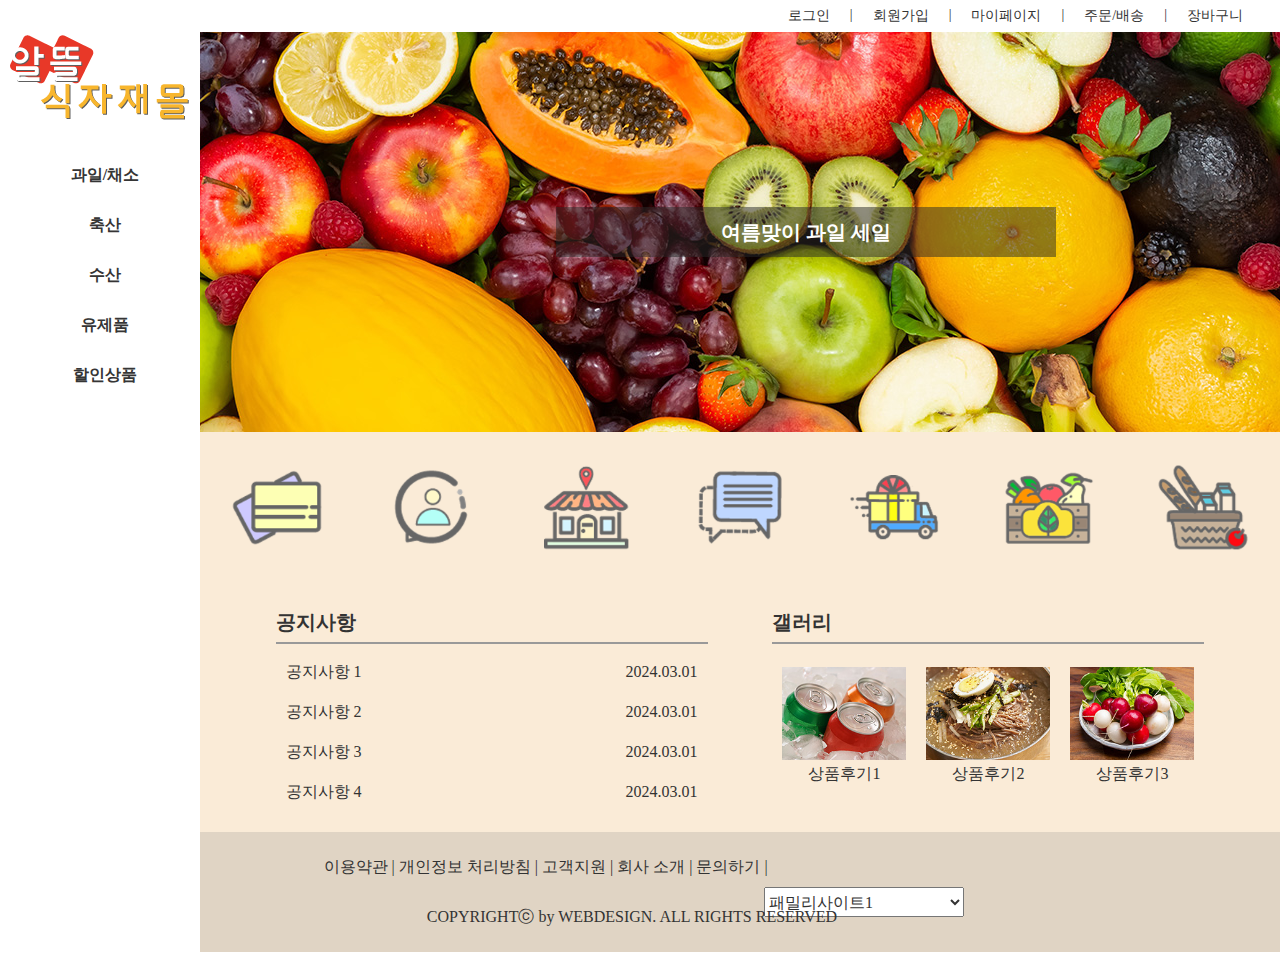
==== 3Team1st/food_mart/index.html @ d7177987 "modify4" ====
<!DOCTYPE html>
<html>
<head>
  <meta charset="utf-8">
  <title>알뜰식자재몰</title>
  <link href="css/style.css" type="text/css" rel="stylesheet">
  <script src="javascript/jquery-1.12.3.js"></script>
  <script src="javascript/script.js" defer type="text/javascript"></script>
</head>
<body>
  <!--와이어프레임 왼쪽 시작-->
  <header>
    <div class="top">
      <div class="logo">
        <a href="#"><img src="images/logo.png" alt="로고"></a>
      </div>
      <div id="menu_bg"></div>   <!--서브메뉴 배경-->
      <nav class="menu">
        <ul class="navi">
          <li><a href="#">과일/채소</a>
            <ul class="submenu">
               <li><a href="fruits.html">과일</a></li>

              <li><a href="#">채소</a></li>
              <li><a href="#">버섯 종류</a></li>
              
            </ul>
          </li>
          <li><a href="#">축산</a>
            <ul class="submenu">
              <li><a href="#">돼지고기</a></li>
              <li><a href="#">소고기</a></li>
              <li><a href="#">닭/오리고기</a></li>
              <li><a href="#">계란</a></li>
            </ul>
          </li>
          <li><a href="#">수산</a>
            <ul class="submenu">
              <li><a href="#">생선</a></li>
              <li><a href="#">조개</a></li>
              <li><a href="#">새우</a></li>
            </ul>
          </li>
          <li><a href="#">유제품</a>
            <ul class="submenu">
              <li><a href="#">우유/듀유</a></li>
              <li><a href="#">버터/마가린</a></li>
              <li><a href="#">치즈</a></li>
            </ul>
          </li>          
          <li><a href="#">할인상품</a>
            <ul class="submenu">
              <li><a href="#">일회용품</a></li>
              <li><a href="#">과자류</a></li>
            </ul>
          </li>
          
        </ul>
      </nav>
    </div>
  </header>
  <!--와이어프레임 왼쪽 끝-->

  <!--와이어프레임 오른쪽 시작-->
  <div class="header-container">
    <div class="login-container">
      <a href="login.html" class="login-link">로그인</a>
      <span class="separator">|</span>
      <a href="signup.html" class="signup-link">회원가입</a>
      <span class="separator">|</span>
      <a href="mypage.html" class="mypage-link">마이페이지</a>
      <span class="separator">|</span>
      <a href="order_delivery.html" class="order-link">주문/배송</a>
      <span class="separator">|</span>
      <a href="cart.html" class="cart-link">장바구니</a>
  </div>
  </div>
  <div class="imgslide">
    <div class="slidelist">
      <ul>
        <li>
          <a href="#">
            <img src="images/img1.jpg" alt="이미지1">
            <span>여름맞이 과일 세일</span>
          </a>
        </li>
        <li>
          <a href="#">
            <img src="images/img2.jpg" alt="이미지2">
            <span>스낵류 균일가</span>
          </a>
        </li>
        <li>
          <a href="#">
            <img src="images/img3.jpg" alt="이미지3">
            <span>3만원 이상 구매시 전국 어디든 무료배송</span>
          </a>
        </li>
      </ul>
    </div>
  </div>

  <!--bodywrap: shortcut, contents(notice, gallery) 묶어줌-->
  <div class="bodywrap"> 
    <div class="shortcut">
      <a href="#">
        <img src="images/shortcut1.png" alt="바로가기1"> 
      </a>
      <a href="#">
        <img src="images/shortcut2.png" alt="바로가기2">
      </a>
      <a href="#">
        <img src="images/shortcut3.png" alt="바로가기3">
      </a>
      <a href="#">
        <img src="images/shortcut4.png" alt="바로가기4">
      </a>
      <a href="#">
        <img src="images/shortcut5.png" alt="바로가기5"> 
      </a>
      <a href="#">
        <img src="images/shortcut6.png" alt="바로가기7" onclick="goToindexx()">
      </a>
      <a href="#">
        <img src="images/shortcut7.png" alt="바로가기7" onclick="goToCart()">
      </a>
    </div>
    <div class="contents"> <!--contents: 공지사항 + 갤러리-->
      <div class="notice">
        <div class="tab"><h4>공지사항</h4></div>
        <ul>
          <li>
            <a href="#">공지사항 1<span>2024.03.01</span></a>
          </li>
          <li>
            <a href="#">공지사항 2<span>2024.03.01</span></a>
          </li>
          <li>
            <a href="#">공지사항 3<span>2024.03.01</span></a>
          </li>
          <li>
            <a href="#">공지사항 4<span>2024.03.01</span></a>
          </li>
        </ul>
      </div> <!--notice 끝-->
      <div class="gallery">
        <div class="tab"><h4>갤러리</h4></div>
        <ul>
          <li>
            <a href="#">
              <img src="images/gallery1.jpg" alt="갤러리1">
              <span>상품후기1</span>
            </a>
          </li>
          <li>
            <a href="#">
              <img src="images/gallery2.jpg" alt="갤러리2">
              <span>상품후기2</span>
            </a>
          </li>
          <li>
            <a href="#">
              <img src="images/gallery3.jpg" alt="갤러리3">
              <span>상품후기3</span>
            </a>
          </li>
        </ul>
      </div> <!--gallery 끝-->
    </div> <!--contents 끝-->
  </div>
  <!--bodywrap 끝-->
  <!--와이어프레임 오른쪽 끝-->

  <div id="layer"> <!-- 레이어 팝업창 영역 -->
    <div class="layer_up">
      <div class="uptitle">
        연휴기간 배송 휴무일 안내
      </div>
      <div class="upbody">
        이번 연휴기간동안 배송 준비를 하지 않아 배송이 일정기간 지연될 수 있음을 안내드립니다. 배송 휴무일은 공휴일을 기준으로 합니다. 방문해주신 모든 고객 여러분 행복한 연휴 보내시길 바랍니다.
      </div>
      <div class="btn">닫기</div>
    </div>
  </div> <!-- 레이어 팝업창 영역 끝 -->

  <!--와이어프레임 하단 시작-->
  <footer class="footer">
    <div class="bottom"> <!--bottom: 하단메뉴 + Copyright-->
        <div class="btmenu">
            <ul>
                <li><a href="#">이용약관</a></li> 
                <li><a href="#">개인정보 처리방침</a></li> 
                <li><a href="#">고객지원</a></li> 
                <li><a href="#">회사 소개</a></li> 
                <li><a href="#">문의하기</a></li> 
                <li class="familysite">
                    <select name="sitelist">
                        <option value="#">패밀리사이트1</option>
                        <option value="#">패밀리사이트2</option>
                        <option value="#">패밀리사이트3</option>
                        <option value="#">패밀리사이트4</option>
                        <option value="#">패밀리사이트5</option>
                    </select>
                </li>
            </ul>
        </div>
        <div class="copy">
            COPYRIGHTⓒ by WEBDESIGN. ALL RIGHTS RESERVED
        </div>
    </div>
</footer>
  <!--와이어프레임 하단 끝-->
  <script>
    function goToCart() {
        window.location.href = "cart.html"; // 장바구니 페이지로 이동
  }
  function goToindexx() {
        window.location.href = "indexx.html"; // 장바구니 페이지로 이동
  }
        

  </script>
</body>
</html>

<!--되는지 테스트중입니다. -by kyh 06010229-->
---- 3Team1st/food_mart/css/style.css ----
@charset "utf-8";
/* CSS Document */

* {
  margin: 0 auto;
  padding: 0;
  list-style: none;
  font-family: "맑은 고딕";
  color: #333333;
}
body {
  min-width: 1200px; /* 와이어프레임 최소 너비 */
  min-height: 900px; /* 와이어프레임 최소 높이 */
  font-size: 20px;
}
a {
  text-decoration: none;
  display: block;
}
header {          /* A영역: 와이어프레임 왼쪽 영역 */
  float: left;
}
.top {            /* 로고+메뉴 영역 */
  float: left;
  width: 200px;
}
.logo {
  float: left;
  width: 200px;   /* 로고 영역 너비 */
  height: 100px;  /* 로고 영역 높이 */
  margin-top: 30px;     /* 로고 영역 위쪽 여백 */
  margin-bottom: 20px;  /* 로고 영역 아래쪽 여백 */
}
.logo img {       /* 로고 이미지 태그 */
  float: left;
  width: 180px;   /* 이미지 너비 */
  height: 100px;  /* 이미지 높이 */
  margin-left: 10px;  /* 이미지 왼쪽 여백 */
}
.menu {
  float: left;
  width: 200px;   /* 메뉴 영역 너비 */
  height: 250px;  /* 메뉴 영역 높이 */
  z-index: 1;     /* 화면상 가장 앞쪽에 배치 */
}
#menu_bg {        /* 메뉴 슬라이드 배경 */
  width: calc(100% - 200px); /* 배경 너비(브라우저 100%-200px) */
  height: 250px;             /* 서브 메뉴 전체 높이 */ 
  position: absolute;
  top: 150px;
  left: 200px;
  background-color: #353535;
  opacity: 0.5;
  z-index: 2;
  display: none;
}
.navi{            /* 전체 메뉴 스타일 */
  float: left;
  width: 190px;
  margin-left: 10px;
}
.navi>li {        /* 각 메인 메뉴 요소 스타일(크기 지정) */
  float: left;
  width: 190px;
  height: 50px;
}
.navi>li>a {      /* 각 메뉴 <a>의 요소 스타일(텍스트스타일 지정) */
  line-height: 50px;
  font-size: 16px;
  font-weight: bold;
  text-align: center;
  background-color: #ffffff;
  color: #353535;
}
.navi>li>a:hover {  /* 각 메뉴 <a>에 마우스를 올렸을 때 */
  background-color: #776d70;
  color: #ffffff;
}
.submenu {        /* 서브 메뉴 영역 스타일(크기,위치 지정) */
  width: 900px;
  height: 50px;
  position: relative;
  top: -50px;
  left: 190px;
  z-index: 3;
  display: none;
}
.submenu>li {     /* 서브 메뉴 항목 스타일(크기 지정)*/
  float: left;
  width: 180px;
  height: 50px;
  display: inline;
}
.submenu>li>a {   /* 각 메뉴 <a>의 요소 스타일(텍스트스타일 지정) */
  line-height: 50px;
  font-size: 14px;
  font-weight: bold;
  text-align: center;
  color: #ffffff;
}
.submenu>li>a:hover { /* <a>요소에 마우스를 올릴 때 */
  background-color: #333333;
  color: #ffff00;
}
.imgslide {       /* B영역: 이미지 슬라이드 영역 */
  width: calc(100% - 200px); /* 100% 화면너비 - 왼쪽영역 200px */
  height: 400px;  
  position: relative; 
  overflow: hidden;
}
.slidelist {
  width: 100%;      /* 부모요소 .imgslide 전체를 너비로 지정 */ 
  height: 1200px;   /* 부모요소 .imgslide의 높이X3 지정 */
}
.slidelist ul li {
  width: 100%;
  height: 400px;
  margin: 0;
}
.slidelist img {
  width: 100%;
  height: 400px;
  object-fit: cover; /* 이미지 태그의 영역에 실제 이미지를 맞추기 */
}
.slidelist span {
  width: 500px;
  height: 50px;
  position: absolute;
  margin-top: 175px;
  left: 33%;  
  text-align: center;
  color: #ffffff;
  font-weight: bold;
  line-height: 50px;
  background-color: rgba(40,40,40,0.5);
}
.bodywrap {       /* C영역: shortcut와 contents 묶어줌 */
  float: right;
  width: calc(100% - 200px); /* 100% 화면너비 - 왼쪽영역 200px */
  height: 400px;  
  background-color: #faebd7;
}
.shortcut{        /* 바로가기 영역 */
  float: left;
  width: 100%;   
  height: 150px;
  display: flex;  /* 바로가기 이미지 배치 스타일 */
}
.shortcut img {   /* 바로가기 이미지 스타일 */
  float: left;
  width: 100px;
  height: 100px;
  margin-top: 25px;
}
.shortcut img:hover {   /* 바로가기 이미지에 마우스를 올렸을 때 */
  opacity: 0.5; 
}
.contents {       /* 공지사항+갤러리 영역 */
  float: left;
  width: 100%;
  height: 250px;
}
.tab {            /* 공지사항+갤러리 탭 제목(크기, 여백, 테두리) */
  width: 100%;    /* 공지사항+갤러리 너비와 동일 */
  height: 40px;   /* 탭 제목 높이 */
  margin-bottom: 8px; /* 탭 제목 아래쪽 여백 */
  border-bottom: 2px solid #999999;/* 탭 제목 아래 테두리 설정 */
}
.tab h4{          /* 공지사항+갤러리 탭 제목(텍스트 스타일) */
  float: left;    
  line-height: 40px;    /* 탭 제목 높이와 동일 */
  font-weight: bold; 
}
.notice {
  float: left;
  width: 40%;
  margin-left: 7%;  /* 공지사항 왼쪽 여백 */
  margin-right: 3%; /* 공지사항 오른쪽 여백 */
  height: 210px;
  margin-top: 20px;
}
.notice li {      /* 공지사항 리스트 영역 스타일 */
  width: 100%;
  height: 40px;
  line-height: 40px;
  font-size: 16px;
}
.notice li a{
  padding: 0 10px;
}
.notice span {    /* <span> 요소로 구성한 날짜 영역 스타일 */
  float: right;
}
.notice li:hover { /* 공지사항 리스트에 마우스를 올릴 때 스타일 */
  font-weight: bold;
}
.gallery {
  float: left;
  width: 40%;
  margin-left: 3%;  /* 갤러리 왼쪽 여백 */
  margin-right: 7%; /* 갤러리 오른쪽 여백 */
  height: 210px;
  margin-top: 20px;
}
.gallery ul {
  display: flex;    /* 갤러리 이미지 배치 스타일 */
}
.gallery li {
  float: left;
  width: 160px;
  height: 150px;
  font-size: 16px;
  text-align: center;
  padding: 15px 10px;
}
.gallery img {      /* 갤러리 이미지 영역 스타일 */
  max-width: 100%;  /* 최대 너비 100% = 160px */
  height: auto;     /* 이미지 비율 고정 */
}
.gallery li:hover {  /* 갤러리 요소에 마우스를 올릴 때 스타일 */
  opacity: 0.5;
}
#layer {            /* 레이어 팝업창 기준 배경 스타일 */
  position: absolute;
  z-index: 1;
  display: none;
}
#layer.active {
  display: block;
}
.layer_up {         /* 레이어 팝업창 스타일 */
  width: 500px;
  height: 400px;
  position: fixed;
  left: 30%;
  top: 20%;
  background-color: #ffffff;
}
.uptitle {
  margin-top: 30px;
  text-align: center;
  line-height: 16px;
  font-size: 20px;
  font-weight: bold;
}
.upbody {
  padding: 30px;
  text-align: center;
  font-size: 16px;
  line-height: 30px;
}
.btn {
  width: 80px;
  height: 20px;
  display: block;
  text-align: center;
  font-size: 15px;
  font-weight: bold;
  background: #cccccc;
  position: absolute;
  right: 10px;
  bottom: 10px;
}
footer {          /* D영역: 와이어프레임 하단영역 */
  float: right;
  width: calc(100% - 200px); /* 100% 화면너비 - 왼쪽영역 200px */
  height: 120px;
  background-color:#e0d4c4;
}
.bottom {         /* 하단메뉴+Copyright 영역 */
  float: left;
  height: 120px;
  width: 80%;     /* btmenu+copy 영역을 너비의 80%로 지정 */
}
.header-container {
  float: right;
  font-size: 14px;
  margin : 7px;
}
.login-container {
  display: flex;
  margin-right: 30px;
}

.login-container .separator {
  margin: 0 20px; /* 막대 사이 간격 조절 */
}
.btmenu {
  float: left;
  width: 100%;
  height: 50px;
  margin-top: 10px;
  text-align: center;
  font-size: 16px;
  line-height: 50px;   
}
.btmenu ul{             /* 하단메뉴 목록 리스트 */
  text-align: center;             
}
.btmenu li {            /* 하단메뉴 하위 목로  */
  display: inline;
}
.btmenu a {             /* 하단메뉴 내 a 태그 리스트 */
  display: inline;
}
.btmenu li::after {     /* 각 하위 목록 다음에 추가할 문자열 */
  content: " | ";
}
.btmenu li:last-child::after {  /* 마지막 하위 목록 다음 */
  content: "";
}
.copy {
  float: left;
  width: 100%;
  height: 50px;
  margin-bottom: 10px;
  text-align: center;
  font-size: 16px;
  line-height: 50px;
}
.familysite {
  float: right;
  width: 20%;     /* familysite 영역을 너비의 20%로 지정 */
  height: 120px;
}
.familysite select {
  width: 200px;
  height: 30px;
  top: 50%;
  font-size: 16px;
  float: right;
  margin-top: 45px;
  margin-right: 100px;
}

 /* 팝업 스타일 */
 .popup {
  position: fixed;
  top: 50%;
  left: 50%;
  transform: translate(-50%, -50%);
  background: white;
  padding: 20px;
  box-shadow: 0 0 10px rgba(0, 0, 0, 0.1);
  z-index: 1000;
}
.popup-content {
  text-align: center;
}
.popup-content button {
  margin-top: 20px;
  padding: 10px 20px;
}
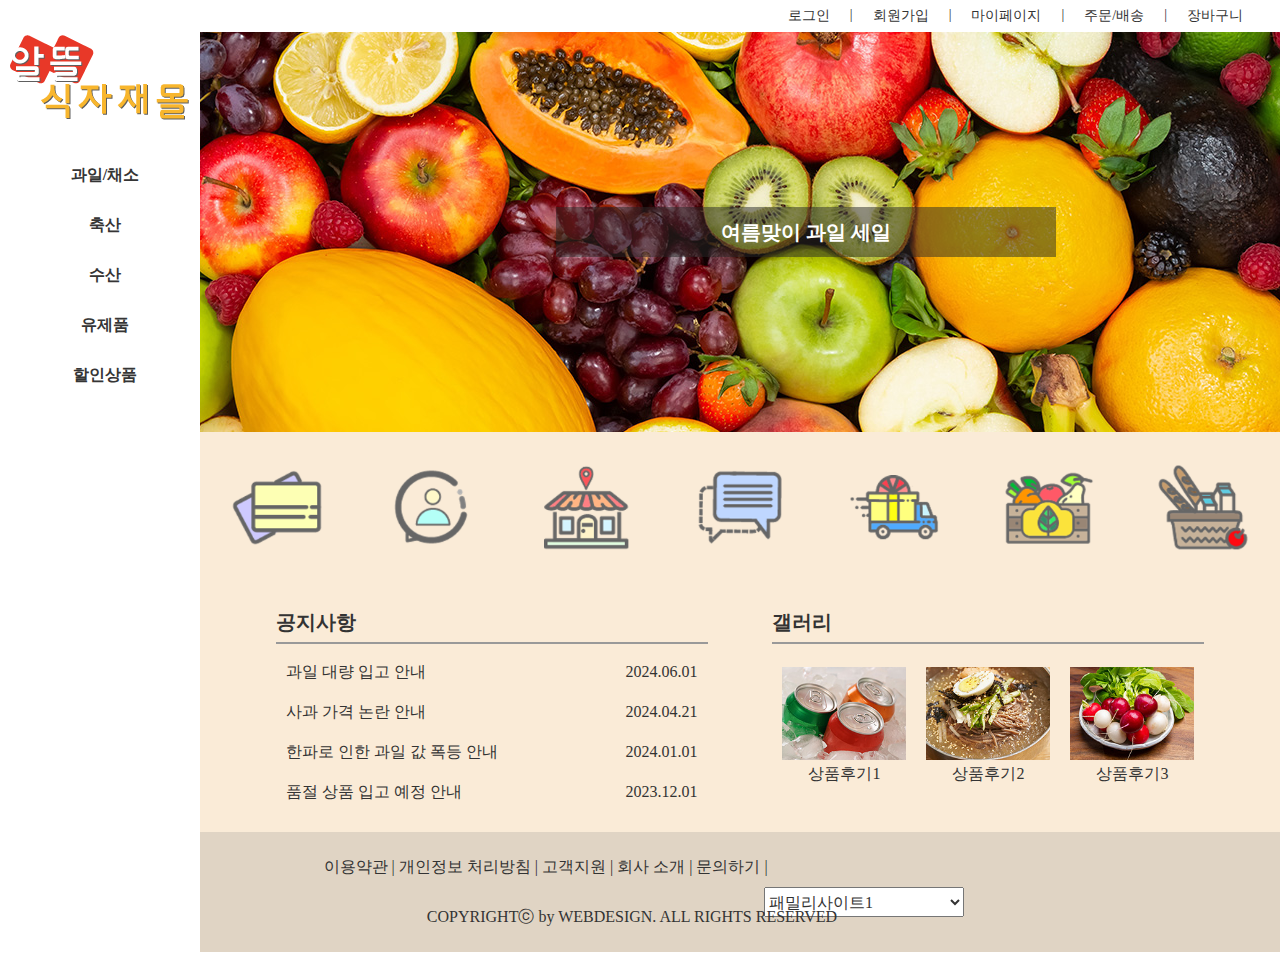
==== commit 2875f944: "06-02-2" ====
--- a/3Team1st/food_mart/index.html
+++ b/3Team1st/food_mart/index.html
@@ -6,6 +6,33 @@
   <link href="css/style.css" type="text/css" rel="stylesheet">
   <script src="javascript/jquery-1.12.3.js"></script>
   <script src="javascript/script.js" defer type="text/javascript"></script>
+  <style>
+    /* 팝업 스타일 */
+    .popup {
+      position: fixed;
+      top: 50%;
+      left: 50%;
+      transform: translate(-50%, -50%);
+      background: rgb(195, 191, 191);
+      padding: 10px;
+      box-shadow: 0 0 10px rgba(227, 222, 222, 0.1);
+      z-index: 1000;
+      border-radius: 10px;
+    }
+    .popup-content {
+      text-align: center;
+    }
+    .popup-content button {
+      margin-top: 10px;
+      padding: 10px 20px;
+      float: right;
+      font-weight: bold;
+
+}
+
+
+    
+  </style>
 </head>
 <body>
   <!--와이어프레임 왼쪽 시작-->
@@ -19,11 +46,9 @@
         <ul class="navi">
           <li><a href="#">과일/채소</a>
             <ul class="submenu">
-               <li><a href="fruits.html">과일</a></li>
-
+              <li><a href="fruits.html">과일</a></li>
               <li><a href="#">채소</a></li>
               <li><a href="#">버섯 종류</a></li>
-              
             </ul>
           </li>
           <li><a href="#">축산</a>
@@ -54,7 +79,6 @@
               <li><a href="#">과자류</a></li>
             </ul>
           </li>
-          
         </ul>
       </nav>
     </div>
@@ -73,7 +97,7 @@
       <a href="order_delivery.html" class="order-link">주문/배송</a>
       <span class="separator">|</span>
       <a href="cart.html" class="cart-link">장바구니</a>
-  </div>
+    </div>
   </div>
   <div class="imgslide">
     <div class="slidelist">
@@ -119,10 +143,10 @@
         <img src="images/shortcut5.png" alt="바로가기5"> 
       </a>
       <a href="#">
-        <img src="images/shortcut6.png" alt="바로가기7" onclick="goToindexx()">
-      </a>
-      <a href="#">
-        <img src="images/shortcut7.png" alt="바로가기7" onclick="goToCart()">
+        <img src="images/shortcut6.png" alt="바로가기6">
+      </a>
+      <a href="#">
+        <img src="images/shortcut7.png" alt="바로가기7">
       </a>
     </div>
     <div class="contents"> <!--contents: 공지사항 + 갤러리-->
@@ -130,16 +154,16 @@
         <div class="tab"><h4>공지사항</h4></div>
         <ul>
           <li>
-            <a href="#">공지사항 1<span>2024.03.01</span></a>
-          </li>
-          <li>
-            <a href="#">공지사항 2<span>2024.03.01</span></a>
-          </li>
-          <li>
-            <a href="#">공지사항 3<span>2024.03.01</span></a>
-          </li>
-          <li>
-            <a href="#">공지사항 4<span>2024.03.01</span></a>
+            <a href="#" class="notice-link" data-notice="jsonfile/notice1.json">과일 대량 입고 안내 <span>2024.06.01</span></a>
+          </li>
+          <li>
+            <a href="#" class="notice-link" data-notice="jsonfile/notice2.json" >사과 가격 논란 안내<span>2024.04.21</span></a>
+          </li>
+          <li>
+            <a href="#" class="notice-link" data-notice="jsonfile/notice3.json" >한파로 인한 과일 값 폭등 안내<span>2024.01.01</span></a>
+          </li>
+          <li>
+            <a href="#" class="notice-link" data-notice="jsonfile/notice4.json" >품절 상품 입고 예정 안내<span>2023.12.01</span></a>
           </li>
         </ul>
       </div> <!--notice 끝-->
@@ -171,56 +195,32 @@
   <!--bodywrap 끝-->
   <!--와이어프레임 오른쪽 끝-->
 
-  <div id="layer"> <!-- 레이어 팝업창 영역 -->
-    <div class="layer_up">
-      <div class="uptitle">
-        연휴기간 배송 휴무일 안내
-      </div>
-      <div class="upbody">
-        이번 연휴기간동안 배송 준비를 하지 않아 배송이 일정기간 지연될 수 있음을 안내드립니다. 배송 휴무일은 공휴일을 기준으로 합니다. 방문해주신 모든 고객 여러분 행복한 연휴 보내시길 바랍니다.
-      </div>
-      <div class="btn">닫기</div>
-    </div>
-  </div> <!-- 레이어 팝업창 영역 끝 -->
-
   <!--와이어프레임 하단 시작-->
   <footer class="footer">
     <div class="bottom"> <!--bottom: 하단메뉴 + Copyright-->
-        <div class="btmenu">
-            <ul>
-                <li><a href="#">이용약관</a></li> 
-                <li><a href="#">개인정보 처리방침</a></li> 
-                <li><a href="#">고객지원</a></li> 
-                <li><a href="#">회사 소개</a></li> 
-                <li><a href="#">문의하기</a></li> 
-                <li class="familysite">
-                    <select name="sitelist">
-                        <option value="#">패밀리사이트1</option>
-                        <option value="#">패밀리사이트2</option>
-                        <option value="#">패밀리사이트3</option>
-                        <option value="#">패밀리사이트4</option>
-                        <option value="#">패밀리사이트5</option>
-                    </select>
-                </li>
-            </ul>
-        </div>
-        <div class="copy">
-            COPYRIGHTⓒ by WEBDESIGN. ALL RIGHTS RESERVED
-        </div>
-    </div>
-</footer>
+      <div class="btmenu">
+        <ul>
+          <li><a href="#">이용약관</a></li> 
+          <li><a href="#">개인정보 처리방침</a></li> 
+          <li><a href="#">고객지원</a></li> 
+          <li><a href="#">회사 소개</a></li> 
+          <li><a href="#">문의하기</a></li> 
+          <li class="familysite">
+            <select name="sitelist">
+              <option value="#">패밀리사이트1</option>
+              <option value="#">패밀리사이트2</option>
+              <option value="#">패밀리사이트3</option>
+              <option value="#">패밀리사이트4</option>
+              <option value="#">패밀리사이트5</option>
+            </select>
+          </li>
+        </ul>
+      </div>
+      <div class="copy">
+        COPYRIGHTⓒ by WEBDESIGN. ALL RIGHTS RESERVED
+      </div>
+    </div>
+  </footer>
   <!--와이어프레임 하단 끝-->
-  <script>
-    function goToCart() {
-        window.location.href = "cart.html"; // 장바구니 페이지로 이동
-  }
-  function goToindexx() {
-        window.location.href = "indexx.html"; // 장바구니 페이지로 이동
-  }
-        
-
-  </script>
 </body>
 </html>
-
-<!--되는지 테스트중입니다. -by kyh 06010229-->
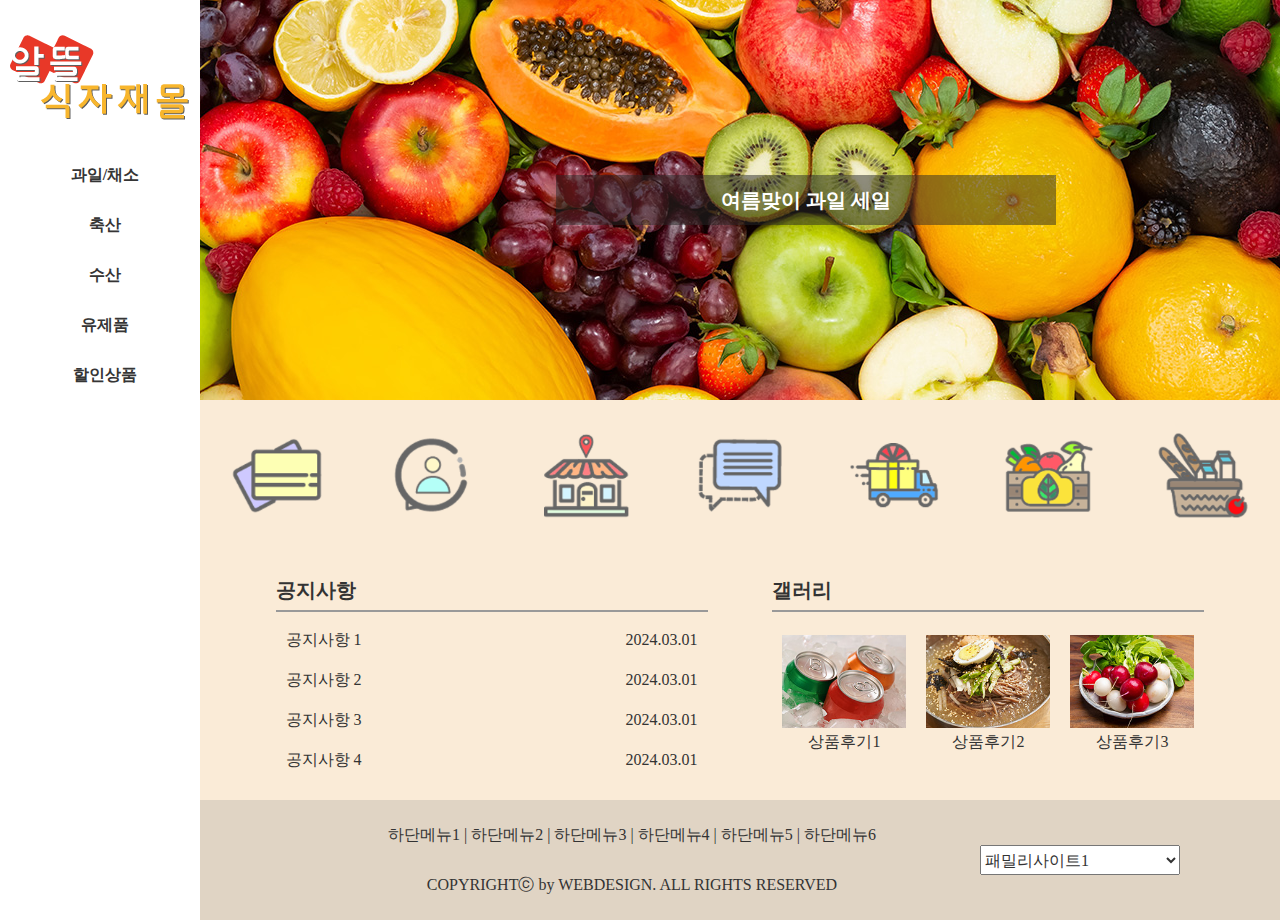
==== commit 6b6c9a61: "06-03" ====
--- a/3Team1st/food_mart/index.html
+++ b/3Team1st/food_mart/index.html
@@ -9,29 +9,40 @@
   <style>
     /* 팝업 스타일 */
     .popup {
-      position: fixed;
-      top: 50%;
-      left: 50%;
-      transform: translate(-50%, -50%);
-      background: rgb(195, 191, 191);
-      padding: 10px;
-      box-shadow: 0 0 10px rgba(227, 222, 222, 0.1);
-      z-index: 1000;
-      border-radius: 10px;
-    }
+      display: none; 
+      position: fixed; 
+      z-index: 1; 
+      left: 0; 
+      top: 0; 
+      width: 100%; 
+      height: 100%; 
+      overflow: auto; 
+      background-color: rgb(0,0,0); 
+      background-color: rgba(0,0,0,0.4); 
+    }
+
     .popup-content {
-      text-align: center;
-    }
-    .popup-content button {
-      margin-top: 10px;
-      padding: 10px 20px;
+      background-color: #fefefe;
+      margin: 15% auto;
+      padding: 20px;
+      border: 1px solid #888;
+      width: 80%;
+      max-width: 600px;
+    }
+
+    .close {
+      color: #aaa;
       float: right;
+      font-size: 28px;
       font-weight: bold;
-
-}
-
-
-    
+    }
+
+    .close:hover,
+    .close:focus {
+      color: black;
+      text-decoration: none;
+      cursor: pointer;
+    }
   </style>
 </head>
 <body>
@@ -46,9 +57,11 @@
         <ul class="navi">
           <li><a href="#">과일/채소</a>
             <ul class="submenu">
-              <li><a href="fruits.html">과일</a></li>
-              <li><a href="#">채소</a></li>
+              <li><a href="#">감자/고구마</a></li>
               <li><a href="#">버섯 종류</a></li>
+              <li><a href="#">나물 종류</a></li>
+              <li><a href="#">냉장과일</a></li>
+              <li><a href="#">냉동과일</a></li>
             </ul>
           </li>
           <li><a href="#">축산</a>
@@ -73,7 +86,7 @@
               <li><a href="#">치즈</a></li>
             </ul>
           </li>          
-          <li><a href="#">할인상품</a>
+          <li><a href="#" id="discount-link">할인상품</a>
             <ul class="submenu">
               <li><a href="#">일회용품</a></li>
               <li><a href="#">과자류</a></li>
@@ -86,19 +99,6 @@
   <!--와이어프레임 왼쪽 끝-->
 
   <!--와이어프레임 오른쪽 시작-->
-  <div class="header-container">
-    <div class="login-container">
-      <a href="login.html" class="login-link">로그인</a>
-      <span class="separator">|</span>
-      <a href="signup.html" class="signup-link">회원가입</a>
-      <span class="separator">|</span>
-      <a href="mypage.html" class="mypage-link">마이페이지</a>
-      <span class="separator">|</span>
-      <a href="order_delivery.html" class="order-link">주문/배송</a>
-      <span class="separator">|</span>
-      <a href="cart.html" class="cart-link">장바구니</a>
-    </div>
-  </div>
   <div class="imgslide">
     <div class="slidelist">
       <ul>
@@ -154,16 +154,16 @@
         <div class="tab"><h4>공지사항</h4></div>
         <ul>
           <li>
-            <a href="#" class="notice-link" data-notice="jsonfile/notice1.json">과일 대량 입고 안내 <span>2024.06.01</span></a>
-          </li>
-          <li>
-            <a href="#" class="notice-link" data-notice="jsonfile/notice2.json" >사과 가격 논란 안내<span>2024.04.21</span></a>
-          </li>
-          <li>
-            <a href="#" class="notice-link" data-notice="jsonfile/notice3.json" >한파로 인한 과일 값 폭등 안내<span>2024.01.01</span></a>
-          </li>
-          <li>
-            <a href="#" class="notice-link" data-notice="jsonfile/notice4.json" >품절 상품 입고 예정 안내<span>2023.12.01</span></a>
+            <a href="#">공지사항 1<span>2024.03.01</span></a>
+          </li>
+          <li>
+            <a href="#">공지사항 2<span>2024.03.01</span></a>
+          </li>
+          <li>
+            <a href="#">공지사항 3<span>2024.03.01</span></a>
+          </li>
+          <li>
+            <a href="#">공지사항 4<span>2024.03.01</span></a>
           </li>
         </ul>
       </div> <!--notice 끝-->
@@ -195,32 +195,83 @@
   <!--bodywrap 끝-->
   <!--와이어프레임 오른쪽 끝-->
 
+  <div id="layer"> <!-- 레이어 팝업창 영역 -->
+    <div class="layer_up">
+      <div class="uptitle">
+        연휴기간 배송 휴무일 안내
+      </div>
+      <div class="upbody">
+        이번 연휴기간동안 배송 준비를 하지 않아 배송이 일정기간 지연될 수 있음을 안내드립니다. 배송 휴무일은 공휴일을 기준으로 합니다. 방문해주신 모든 고객 여러분 행복한 연휴 보내시길 바랍니다.
+      </div>
+      <div class="btn">닫기</div>
+    </div>
+  </div> <!-- 레이어 팝업창 영역 끝 -->
+
+  <!-- 할인상품 팝업 시작 -->
+<div id="discount-popup" class="popup">
+  <div class="popup-content">
+    <span class="close" onclick="closePopup('discount-popup')">&times;</span>
+    <h2><center>할인상품 안내</center></h2>
+    <br>
+    <h3>일회용품</h3>
+    <ul id="disposable-items">
+      <li>
+        <img src="images/plastic.jpg" alt="일회용품 이미지" width="500px" height="auto">
+      </li>
+      <!-- 기타 일회용품 항목 추가 -->
+    </ul>
+    <h3>과자류</h3>
+      <ul id="snack-items">
+        <li>
+          <a href="https://smartstore.naver.com/cookieall/products/5476714471" target="_blank">
+            <img src="images/snack.jpg" alt="과자류 이미지" width="500px" height="auto">
+          </a>
+        </li>
+    <h3>육류</h3>
+    <ul id="meat-items">
+      <li>
+        <img src="images/meat.png" alt="육류 이미지" width="500px" height="auto">
+      </li>
+      <!-- 기타 육류 항목 추가 -->
+    </ul>
+    <h3>면류</h3>
+    <ul id="noodle-items">
+      <li>
+        <img src="images/noodle.png" alt="면류 이미지"  width="500px" height="auto">
+      </li>
+      <!-- 기타 면류 항목 추가 -->
+    </ul>
+  </div>
+</div>
+<!-- 할인상품 팝업 끝 -->
+
+
+
   <!--와이어프레임 하단 시작-->
-  <footer class="footer">
+  <footer>
     <div class="bottom"> <!--bottom: 하단메뉴 + Copyright-->
       <div class="btmenu">
         <ul>
-          <li><a href="#">이용약관</a></li> 
-          <li><a href="#">개인정보 처리방침</a></li> 
-          <li><a href="#">고객지원</a></li> 
-          <li><a href="#">회사 소개</a></li> 
-          <li><a href="#">문의하기</a></li> 
-          <li class="familysite">
-            <select name="sitelist">
-              <option value="#">패밀리사이트1</option>
-              <option value="#">패밀리사이트2</option>
-              <option value="#">패밀리사이트3</option>
-              <option value="#">패밀리사이트4</option>
-              <option value="#">패밀리사이트5</option>
-            </select>
-          </li>
+          <li><a href="#">하단메뉴1</a></li> 
+          <li><a href="#">하단메뉴2</a></li> 
+          <li><a href="#">하단메뉴3</a></li> 
+          <li><a href="#">하단메뉴4</a></li> 
+          <li><a href="#">하단메뉴5</a></li> 
+          <li><a href="#">하단메뉴6</a></li>
         </ul>
       </div>
       <div class="copy">
         COPYRIGHTⓒ by WEBDESIGN. ALL RIGHTS RESERVED
       </div>
+    </div>
+    <div class="familysite">
+      <select name="sitelist">
+        <option value="#">패밀리사이트1</option>
+        <option value="#">패밀리사이트2</option>
+        <option value="#">패밀리사이트3</option>
+      </select>
     </div>
   </footer>
   <!--와이어프레임 하단 끝-->
 </body>
-</html>
+</html>--- a/3Team1st/food_mart/css/style.css
+++ b/3Team1st/food_mart/css/style.css
@@ -272,19 +272,6 @@
   height: 120px;
   width: 80%;     /* btmenu+copy 영역을 너비의 80%로 지정 */
 }
-.header-container {
-  float: right;
-  font-size: 14px;
-  margin : 7px;
-}
-.login-container {
-  display: flex;
-  margin-right: 30px;
-}
-
-.login-container .separator {
-  margin: 0 20px; /* 막대 사이 간격 조절 */
-}
 .btmenu {
   float: left;
   width: 100%;
@@ -332,22 +319,10 @@
   margin-top: 45px;
   margin-right: 100px;
 }
-
- /* 팝업 스타일 */
- .popup {
-  position: fixed;
-  top: 50%;
-  left: 50%;
-  transform: translate(-50%, -50%);
-  background: white;
-  padding: 20px;
-  box-shadow: 0 0 10px rgba(0, 0, 0, 0.1);
-  z-index: 1000;
-}
-.popup-content {
-  text-align: center;
-}
-.popup-content button {
-  margin-top: 20px;
-  padding: 10px 20px;
-}+h3{
+  text-align: center;
+}
+.popup{
+  text-align: center;
+  margin: 0;
+}
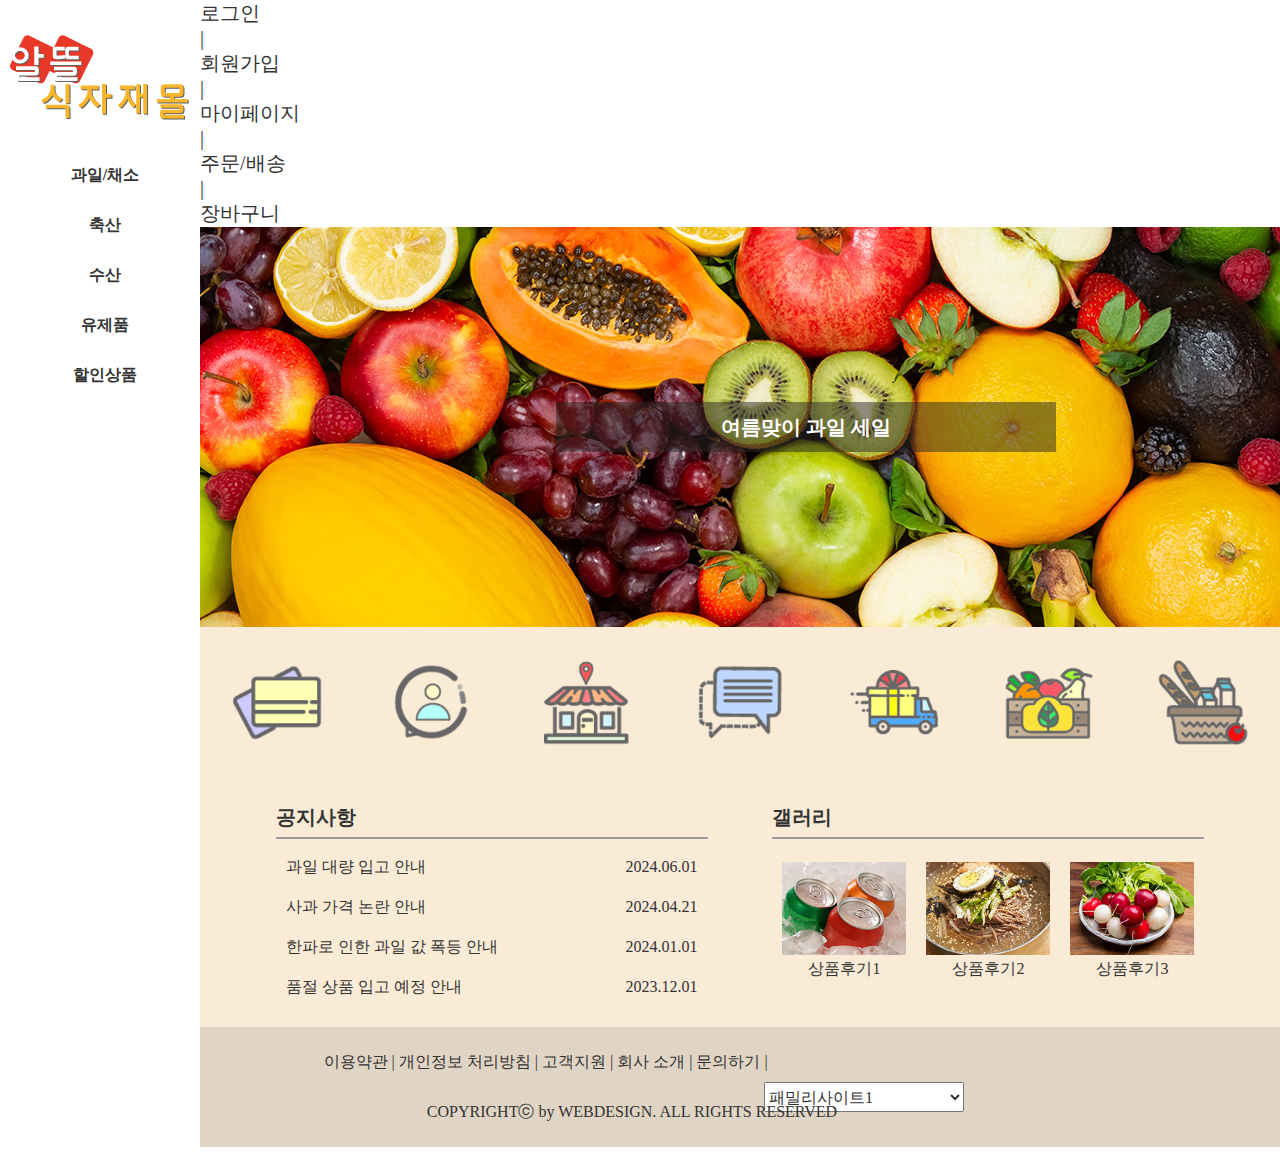
==== commit 025f71ec: "Merge branch 'main' into ES" ====
--- a/3Team1st/food_mart/index.html
+++ b/3Team1st/food_mart/index.html
@@ -9,40 +9,29 @@
   <style>
     /* 팝업 스타일 */
     .popup {
-      display: none; 
-      position: fixed; 
-      z-index: 1; 
-      left: 0; 
-      top: 0; 
-      width: 100%; 
-      height: 100%; 
-      overflow: auto; 
-      background-color: rgb(0,0,0); 
-      background-color: rgba(0,0,0,0.4); 
+      position: fixed;
+      top: 50%;
+      left: 50%;
+      transform: translate(-50%, -50%);
+      background: rgb(195, 191, 191);
+      padding: 10px;
+      box-shadow: 0 0 10px rgba(227, 222, 222, 0.1);
+      z-index: 1000;
+      border-radius: 10px;
     }
-
     .popup-content {
-      background-color: #fefefe;
-      margin: 15% auto;
-      padding: 20px;
-      border: 1px solid #888;
-      width: 80%;
-      max-width: 600px;
+      text-align: center;
     }
-
-    .close {
-      color: #aaa;
+    .popup-content button {
+      margin-top: 10px;
+      padding: 10px 20px;
       float: right;
-      font-size: 28px;
       font-weight: bold;
-    }
-
-    .close:hover,
-    .close:focus {
-      color: black;
-      text-decoration: none;
-      cursor: pointer;
-    }
+
+}
+
+
+    
   </style>
 </head>
 <body>
@@ -57,11 +46,9 @@
         <ul class="navi">
           <li><a href="#">과일/채소</a>
             <ul class="submenu">
-              <li><a href="#">감자/고구마</a></li>
+              <li><a href="fruits.html">과일</a></li>
+              <li><a href="#">채소</a></li>
               <li><a href="#">버섯 종류</a></li>
-              <li><a href="#">나물 종류</a></li>
-              <li><a href="#">냉장과일</a></li>
-              <li><a href="#">냉동과일</a></li>
             </ul>
           </li>
           <li><a href="#">축산</a>
@@ -86,7 +73,7 @@
               <li><a href="#">치즈</a></li>
             </ul>
           </li>          
-          <li><a href="#" id="discount-link">할인상품</a>
+          <li><a href="#">할인상품</a>
             <ul class="submenu">
               <li><a href="#">일회용품</a></li>
               <li><a href="#">과자류</a></li>
@@ -99,6 +86,19 @@
   <!--와이어프레임 왼쪽 끝-->
 
   <!--와이어프레임 오른쪽 시작-->
+  <div class="header-container">
+    <div class="login-container">
+      <a href="login.html" class="login-link">로그인</a>
+      <span class="separator">|</span>
+      <a href="signup.html" class="signup-link">회원가입</a>
+      <span class="separator">|</span>
+      <a href="mypage.html" class="mypage-link">마이페이지</a>
+      <span class="separator">|</span>
+      <a href="order_delivery.html" class="order-link">주문/배송</a>
+      <span class="separator">|</span>
+      <a href="cart.html" class="cart-link">장바구니</a>
+    </div>
+  </div>
   <div class="imgslide">
     <div class="slidelist">
       <ul>
@@ -154,16 +154,16 @@
         <div class="tab"><h4>공지사항</h4></div>
         <ul>
           <li>
-            <a href="#">공지사항 1<span>2024.03.01</span></a>
-          </li>
-          <li>
-            <a href="#">공지사항 2<span>2024.03.01</span></a>
-          </li>
-          <li>
-            <a href="#">공지사항 3<span>2024.03.01</span></a>
-          </li>
-          <li>
-            <a href="#">공지사항 4<span>2024.03.01</span></a>
+            <a href="#" class="notice-link" data-notice="jsonfile/notice1.json">과일 대량 입고 안내 <span>2024.06.01</span></a>
+          </li>
+          <li>
+            <a href="#" class="notice-link" data-notice="jsonfile/notice2.json" >사과 가격 논란 안내<span>2024.04.21</span></a>
+          </li>
+          <li>
+            <a href="#" class="notice-link" data-notice="jsonfile/notice3.json" >한파로 인한 과일 값 폭등 안내<span>2024.01.01</span></a>
+          </li>
+          <li>
+            <a href="#" class="notice-link" data-notice="jsonfile/notice4.json" >품절 상품 입고 예정 안내<span>2023.12.01</span></a>
           </li>
         </ul>
       </div> <!--notice 끝-->
@@ -195,83 +195,33 @@
   <!--bodywrap 끝-->
   <!--와이어프레임 오른쪽 끝-->
 
-  <div id="layer"> <!-- 레이어 팝업창 영역 -->
-    <div class="layer_up">
-      <div class="uptitle">
-        연휴기간 배송 휴무일 안내
-      </div>
-      <div class="upbody">
-        이번 연휴기간동안 배송 준비를 하지 않아 배송이 일정기간 지연될 수 있음을 안내드립니다. 배송 휴무일은 공휴일을 기준으로 합니다. 방문해주신 모든 고객 여러분 행복한 연휴 보내시길 바랍니다.
-      </div>
-      <div class="btn">닫기</div>
-    </div>
-  </div> <!-- 레이어 팝업창 영역 끝 -->
-
-  <!-- 할인상품 팝업 시작 -->
-<div id="discount-popup" class="popup">
-  <div class="popup-content">
-    <span class="close" onclick="closePopup('discount-popup')">&times;</span>
-    <h2><center>할인상품 안내</center></h2>
-    <br>
-    <h3>일회용품</h3>
-    <ul id="disposable-items">
-      <li>
-        <img src="images/plastic.jpg" alt="일회용품 이미지" width="500px" height="auto">
-      </li>
-      <!-- 기타 일회용품 항목 추가 -->
-    </ul>
-    <h3>과자류</h3>
-      <ul id="snack-items">
-        <li>
-          <a href="https://smartstore.naver.com/cookieall/products/5476714471" target="_blank">
-            <img src="images/snack.jpg" alt="과자류 이미지" width="500px" height="auto">
-          </a>
-        </li>
-    <h3>육류</h3>
-    <ul id="meat-items">
-      <li>
-        <img src="images/meat.png" alt="육류 이미지" width="500px" height="auto">
-      </li>
-      <!-- 기타 육류 항목 추가 -->
-    </ul>
-    <h3>면류</h3>
-    <ul id="noodle-items">
-      <li>
-        <img src="images/noodle.png" alt="면류 이미지"  width="500px" height="auto">
-      </li>
-      <!-- 기타 면류 항목 추가 -->
-    </ul>
-  </div>
-</div>
-<!-- 할인상품 팝업 끝 -->
-
-
-
   <!--와이어프레임 하단 시작-->
-  <footer>
+  <footer class="footer">
     <div class="bottom"> <!--bottom: 하단메뉴 + Copyright-->
       <div class="btmenu">
         <ul>
-          <li><a href="#">하단메뉴1</a></li> 
-          <li><a href="#">하단메뉴2</a></li> 
-          <li><a href="#">하단메뉴3</a></li> 
-          <li><a href="#">하단메뉴4</a></li> 
-          <li><a href="#">하단메뉴5</a></li> 
-          <li><a href="#">하단메뉴6</a></li>
+          <li><a href="#">이용약관</a></li> 
+          <li><a href="#">개인정보 처리방침</a></li> 
+          <li><a href="#">고객지원</a></li> 
+          <li><a href="#">회사 소개</a></li> 
+          <li><a href="#">문의하기</a></li> 
+          <li class="familysite">
+            <select name="sitelist">
+              <option value="#">패밀리사이트1</option>
+              <option value="#">패밀리사이트2</option>
+              <option value="#">패밀리사이트3</option>
+              <option value="#">패밀리사이트4</option>
+              <option value="#">패밀리사이트5</option>
+            </select>
+          </li>
         </ul>
       </div>
       <div class="copy">
         COPYRIGHTⓒ by WEBDESIGN. ALL RIGHTS RESERVED
       </div>
     </div>
-    <div class="familysite">
-      <select name="sitelist">
-        <option value="#">패밀리사이트1</option>
-        <option value="#">패밀리사이트2</option>
-        <option value="#">패밀리사이트3</option>
-      </select>
-    </div>
   </footer>
   <!--와이어프레임 하단 끝-->
 </body>
-</html>+</html>
+
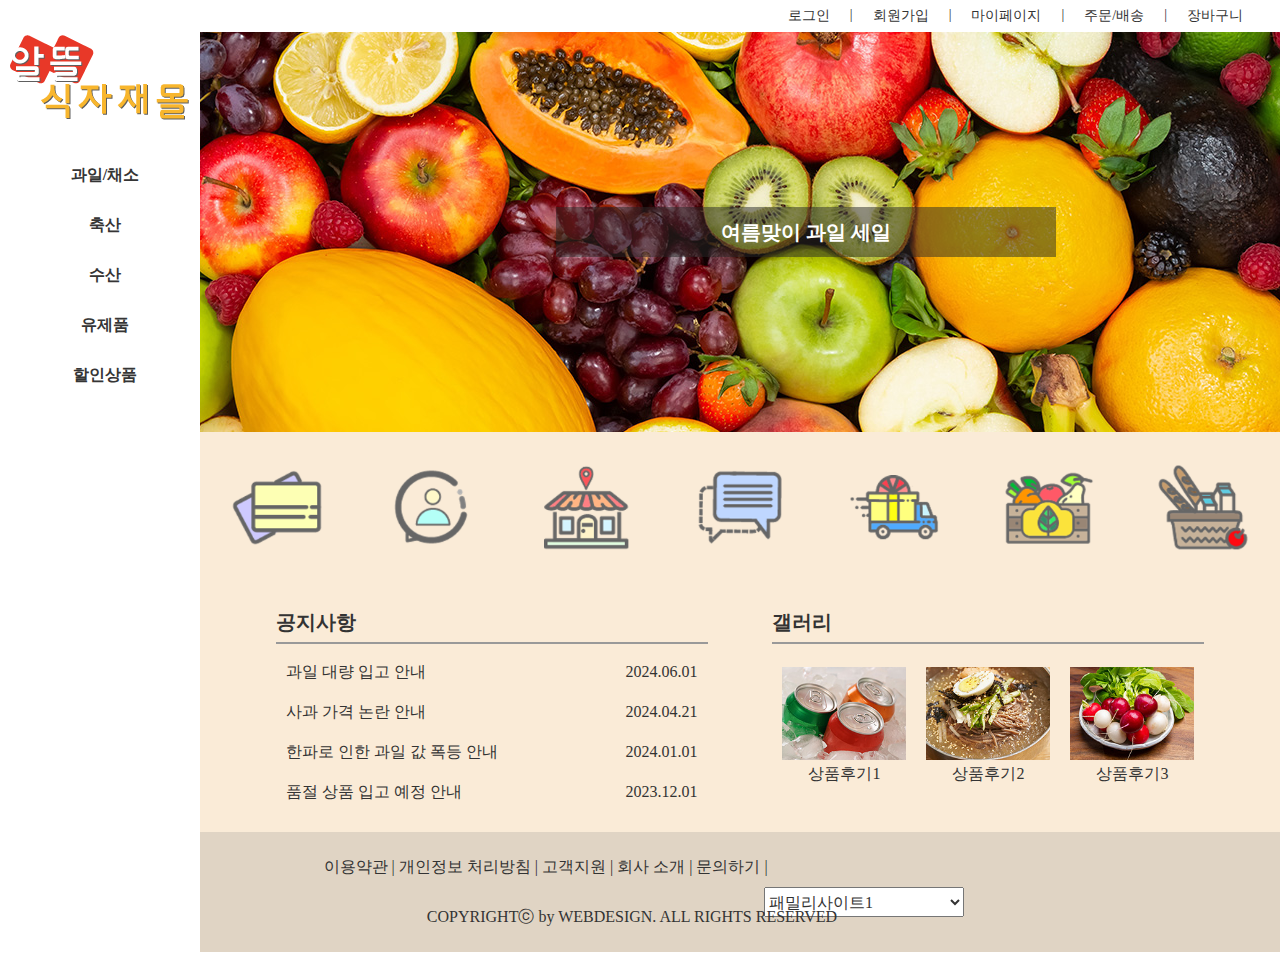
==== commit 12e9b441: "Merge branch 'main' into jaeseok" ====
--- a/3Team1st/food_mart/index.html
+++ b/3Team1st/food_mart/index.html
@@ -143,10 +143,10 @@
         <img src="images/shortcut5.png" alt="바로가기5"> 
       </a>
       <a href="#">
-        <img src="images/shortcut6.png" alt="바로가기6">
-      </a>
-      <a href="#">
-        <img src="images/shortcut7.png" alt="바로가기7">
+        <img src="images/shortcut6.png" alt="바로가기7" onclick="goToindexx()">
+      </a>
+      <a href="#">
+        <img src="images/shortcut7.png" alt="바로가기7" onclick="goToCart()">
       </a>
     </div>
     <div class="contents"> <!--contents: 공지사항 + 갤러리-->
@@ -222,6 +222,16 @@
     </div>
   </footer>
   <!--와이어프레임 하단 끝-->
+  <script>
+    function goToCart() {
+        window.location.href = "cart.html"; // 장바구니 페이지로 이동
+  }
+  function goToindexx() {
+        window.location.href = "indexx.html"; // 장바구니 페이지로 이동
+  }
+        
+
+  </script>
 </body>
 </html>
 
--- a/3Team1st/food_mart/css/style.css
+++ b/3Team1st/food_mart/css/style.css
@@ -272,6 +272,19 @@
   height: 120px;
   width: 80%;     /* btmenu+copy 영역을 너비의 80%로 지정 */
 }
+.header-container {
+  float: right;
+  font-size: 14px;
+  margin : 7px;
+}
+.login-container {
+  display: flex;
+  margin-right: 30px;
+}
+
+.login-container .separator {
+  margin: 0 20px; /* 막대 사이 간격 조절 */
+}
 .btmenu {
   float: left;
   width: 100%;
@@ -319,10 +332,22 @@
   margin-top: 45px;
   margin-right: 100px;
 }
-h3{
-  text-align: center;
-}
-.popup{
-  text-align: center;
-  margin: 0;
-}
+
+ /* 팝업 스타일 */
+ .popup {
+  position: fixed;
+  top: 50%;
+  left: 50%;
+  transform: translate(-50%, -50%);
+  background: white;
+  padding: 20px;
+  box-shadow: 0 0 10px rgba(0, 0, 0, 0.1);
+  z-index: 1000;
+}
+.popup-content {
+  text-align: center;
+}
+.popup-content button {
+  margin-top: 20px;
+  padding: 10px 20px;
+}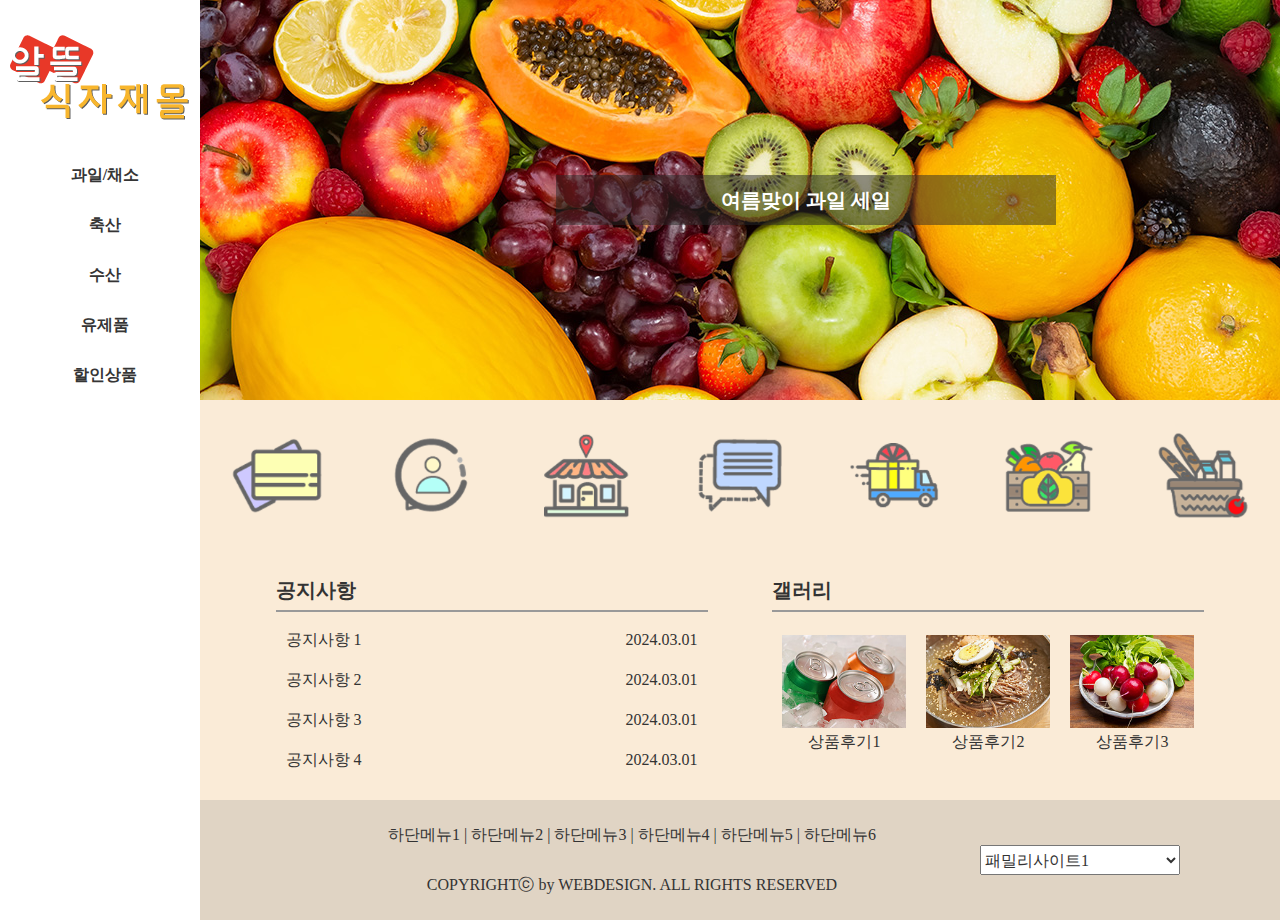
==== commit f14ad61e: "0603" ====
--- a/3Team1st/food_mart/index.html
+++ b/3Team1st/food_mart/index.html
@@ -9,29 +9,40 @@
   <style>
     /* 팝업 스타일 */
     .popup {
-      position: fixed;
-      top: 50%;
-      left: 50%;
-      transform: translate(-50%, -50%);
-      background: rgb(195, 191, 191);
-      padding: 10px;
-      box-shadow: 0 0 10px rgba(227, 222, 222, 0.1);
-      z-index: 1000;
-      border-radius: 10px;
-    }
+      display: none; 
+      position: fixed; 
+      z-index: 1; 
+      left: 0; 
+      top: 0; 
+      width: 100%; 
+      height: 100%; 
+      overflow: auto; 
+      background-color: rgb(0,0,0); 
+      background-color: rgba(0,0,0,0.4); 
+    }
+
     .popup-content {
-      text-align: center;
-    }
-    .popup-content button {
-      margin-top: 10px;
-      padding: 10px 20px;
+      background-color: #fefefe;
+      margin: 15% auto;
+      padding: 20px;
+      border: 1px solid #888;
+      width: 80%;
+      max-width: 600px;
+    }
+
+    .close {
+      color: #aaa;
       float: right;
+      font-size: 28px;
       font-weight: bold;
-
-}
-
-
-    
+    }
+
+    .close:hover,
+    .close:focus {
+      color: black;
+      text-decoration: none;
+      cursor: pointer;
+    }
   </style>
 </head>
 <body>
@@ -46,9 +57,11 @@
         <ul class="navi">
           <li><a href="#">과일/채소</a>
             <ul class="submenu">
-              <li><a href="fruits.html">과일</a></li>
-              <li><a href="#">채소</a></li>
+              <li><a href="#">감자/고구마</a></li>
               <li><a href="#">버섯 종류</a></li>
+              <li><a href="#">나물 종류</a></li>
+              <li><a href="#">냉장과일</a></li>
+              <li><a href="#">냉동과일</a></li>
             </ul>
           </li>
           <li><a href="#">축산</a>
@@ -73,7 +86,7 @@
               <li><a href="#">치즈</a></li>
             </ul>
           </li>          
-          <li><a href="#">할인상품</a>
+          <li><a href="#" id="discount-link">할인상품</a>
             <ul class="submenu">
               <li><a href="#">일회용품</a></li>
               <li><a href="#">과자류</a></li>
@@ -86,19 +99,6 @@
   <!--와이어프레임 왼쪽 끝-->
 
   <!--와이어프레임 오른쪽 시작-->
-  <div class="header-container">
-    <div class="login-container">
-      <a href="login.html" class="login-link">로그인</a>
-      <span class="separator">|</span>
-      <a href="signup.html" class="signup-link">회원가입</a>
-      <span class="separator">|</span>
-      <a href="mypage.html" class="mypage-link">마이페이지</a>
-      <span class="separator">|</span>
-      <a href="order_delivery.html" class="order-link">주문/배송</a>
-      <span class="separator">|</span>
-      <a href="cart.html" class="cart-link">장바구니</a>
-    </div>
-  </div>
   <div class="imgslide">
     <div class="slidelist">
       <ul>
@@ -143,10 +143,10 @@
         <img src="images/shortcut5.png" alt="바로가기5"> 
       </a>
       <a href="#">
-        <img src="images/shortcut6.png" alt="바로가기7" onclick="goToindexx()">
-      </a>
-      <a href="#">
-        <img src="images/shortcut7.png" alt="바로가기7" onclick="goToCart()">
+        <img src="images/shortcut6.png" alt="바로가기6">
+      </a>
+      <a href="#">
+        <img src="images/shortcut7.png" alt="바로가기7">
       </a>
     </div>
     <div class="contents"> <!--contents: 공지사항 + 갤러리-->
@@ -154,16 +154,16 @@
         <div class="tab"><h4>공지사항</h4></div>
         <ul>
           <li>
-            <a href="#" class="notice-link" data-notice="jsonfile/notice1.json">과일 대량 입고 안내 <span>2024.06.01</span></a>
-          </li>
-          <li>
-            <a href="#" class="notice-link" data-notice="jsonfile/notice2.json" >사과 가격 논란 안내<span>2024.04.21</span></a>
-          </li>
-          <li>
-            <a href="#" class="notice-link" data-notice="jsonfile/notice3.json" >한파로 인한 과일 값 폭등 안내<span>2024.01.01</span></a>
-          </li>
-          <li>
-            <a href="#" class="notice-link" data-notice="jsonfile/notice4.json" >품절 상품 입고 예정 안내<span>2023.12.01</span></a>
+            <a href="#">공지사항 1<span>2024.03.01</span></a>
+          </li>
+          <li>
+            <a href="#">공지사항 2<span>2024.03.01</span></a>
+          </li>
+          <li>
+            <a href="#">공지사항 3<span>2024.03.01</span></a>
+          </li>
+          <li>
+            <a href="#">공지사항 4<span>2024.03.01</span></a>
           </li>
         </ul>
       </div> <!--notice 끝-->
@@ -195,43 +195,82 @@
   <!--bodywrap 끝-->
   <!--와이어프레임 오른쪽 끝-->
 
+  <div id="layer"> <!-- 레이어 팝업창 영역 -->
+    <div class="layer_up">
+      <div class="uptitle">
+        연휴기간 배송 휴무일 안내
+      </div>
+      <div class="upbody">
+        이번 연휴기간동안 배송 준비를 하지 않아 배송이 일정기간 지연될 수 있음을 안내드립니다. 배송 휴무일은 공휴일을 기준으로 합니다. 방문해주신 모든 고객 여러분 행복한 연휴 보내시길 바랍니다.
+      </div>
+      <div class="btn">닫기</div>
+    </div>
+  </div> <!-- 레이어 팝업창 영역 끝 -->
+
+  <!-- 할인상품 팝업 시작 -->
+<div id="discount-popup" class="popup">
+  <div class="popup-content">
+    <span class="close" onclick="closePopup('discount-popup')">&times;</span>
+    <h2>할인상품 안내</h2>
+    <h3>일회용품</h3>
+    <ul id="disposable-items">
+      <li>
+        <img src="images/plastic.jpg" alt="일회용품 이미지" width="500px" height="auto">
+      </li>
+      <!-- 기타 일회용품 항목 추가 -->
+    </ul>
+    <h3>과자류</h3>
+    <ul id="snack-items">
+      <li>
+        <img src="images/snack.jpg" alt="과자류 이미지" width="500px" height="auto">
+      </li>
+      <!-- 기타 과자류 항목 추가 -->
+    </ul>
+    <h3>육류</h3>
+    <ul id="meat-items">
+      <li>
+        <img src="images/meat.png" alt="육류 이미지" width="500px" height="auto">
+      </li>
+      <!-- 기타 육류 항목 추가 -->
+    </ul>
+    <h3>면류</h3>
+    <ul id="noodle-items">
+      <li>
+        <img src="images/noodle.png" alt="면류 이미지" width="500px" height="auto"> 
+      </li>
+      <!-- 기타 면류 항목 추가 -->
+    </ul>
+  </div>
+</div>
+<!-- 할인상품 팝업 끝 -->
+
+
+
   <!--와이어프레임 하단 시작-->
-  <footer class="footer">
+  <footer>
     <div class="bottom"> <!--bottom: 하단메뉴 + Copyright-->
       <div class="btmenu">
         <ul>
-          <li><a href="#">이용약관</a></li> 
-          <li><a href="#">개인정보 처리방침</a></li> 
-          <li><a href="#">고객지원</a></li> 
-          <li><a href="#">회사 소개</a></li> 
-          <li><a href="#">문의하기</a></li> 
-          <li class="familysite">
-            <select name="sitelist">
-              <option value="#">패밀리사이트1</option>
-              <option value="#">패밀리사이트2</option>
-              <option value="#">패밀리사이트3</option>
-              <option value="#">패밀리사이트4</option>
-              <option value="#">패밀리사이트5</option>
-            </select>
-          </li>
+          <li><a href="#">하단메뉴1</a></li> 
+          <li><a href="#">하단메뉴2</a></li> 
+          <li><a href="#">하단메뉴3</a></li> 
+          <li><a href="#">하단메뉴4</a></li> 
+          <li><a href="#">하단메뉴5</a></li> 
+          <li><a href="#">하단메뉴6</a></li>
         </ul>
       </div>
       <div class="copy">
         COPYRIGHTⓒ by WEBDESIGN. ALL RIGHTS RESERVED
       </div>
     </div>
+    <div class="familysite">
+      <select name="sitelist">
+        <option value="#">패밀리사이트1</option>
+        <option value="#">패밀리사이트2</option>
+        <option value="#">패밀리사이트3</option>
+      </select>
+    </div>
   </footer>
   <!--와이어프레임 하단 끝-->
-  <script>
-    function goToCart() {
-        window.location.href = "cart.html"; // 장바구니 페이지로 이동
-  }
-  function goToindexx() {
-        window.location.href = "indexx.html"; // 장바구니 페이지로 이동
-  }
-        
-
-  </script>
 </body>
 </html>
-
--- a/3Team1st/food_mart/css/style.css
+++ b/3Team1st/food_mart/css/style.css
@@ -272,19 +272,6 @@
   height: 120px;
   width: 80%;     /* btmenu+copy 영역을 너비의 80%로 지정 */
 }
-.header-container {
-  float: right;
-  font-size: 14px;
-  margin : 7px;
-}
-.login-container {
-  display: flex;
-  margin-right: 30px;
-}
-
-.login-container .separator {
-  margin: 0 20px; /* 막대 사이 간격 조절 */
-}
 .btmenu {
   float: left;
   width: 100%;
@@ -332,22 +319,11 @@
   margin-top: 45px;
   margin-right: 100px;
 }
+h3{
+  text-align: center;
+}
+.popup{
+  text-align: center;
+  margin: 0;
+}
 
- /* 팝업 스타일 */
- .popup {
-  position: fixed;
-  top: 50%;
-  left: 50%;
-  transform: translate(-50%, -50%);
-  background: white;
-  padding: 20px;
-  box-shadow: 0 0 10px rgba(0, 0, 0, 0.1);
-  z-index: 1000;
-}
-.popup-content {
-  text-align: center;
-}
-.popup-content button {
-  margin-top: 20px;
-  padding: 10px 20px;
-}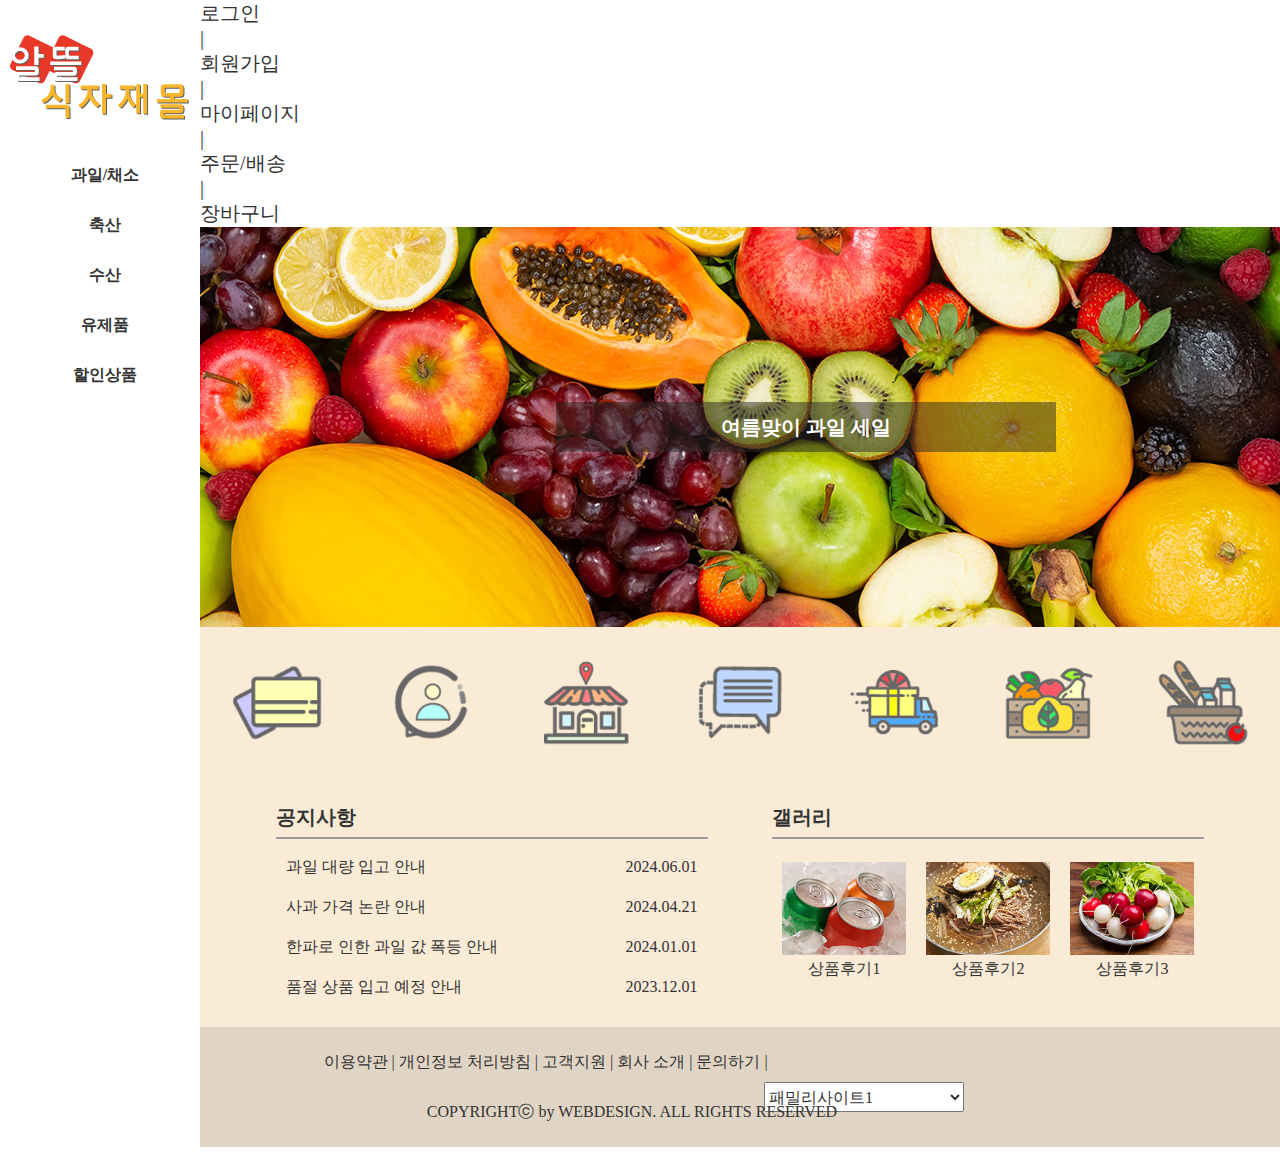
==== commit f1b51fa8: "Merge remote-tracking branch 'origin/hm'" ====
--- a/3Team1st/food_mart/index.html
+++ b/3Team1st/food_mart/index.html
@@ -20,17 +20,23 @@
       background-color: rgb(0,0,0); 
       background-color: rgba(0,0,0,0.4); 
     }
-
-    .popup-content {
+      .popup-content {
       background-color: #fefefe;
       margin: 15% auto;
       padding: 20px;
       border: 1px solid #888;
       width: 80%;
-      max-width: 600px;
-    }
-
-    .close {
+      max-width: 600px;   
+     }
+
+    .popup-content button {
+      margin-top: 10px;
+      padding: 10px 20px;
+      float: right;
+      font-weight: bold;
+
+}
+.close {
       color: #aaa;
       float: right;
       font-size: 28px;
@@ -43,6 +49,8 @@
       text-decoration: none;
       cursor: pointer;
     }
+
+    
   </style>
 </head>
 <body>
@@ -62,6 +70,7 @@
               <li><a href="#">나물 종류</a></li>
               <li><a href="#">냉장과일</a></li>
               <li><a href="#">냉동과일</a></li>
+              <li><a href="#">채소</a></li>
             </ul>
           </li>
           <li><a href="#">축산</a>
@@ -99,6 +108,19 @@
   <!--와이어프레임 왼쪽 끝-->
 
   <!--와이어프레임 오른쪽 시작-->
+  <div class="header-container">
+    <div class="login-container">
+      <a href="login.html" class="login-link">로그인</a>
+      <span class="separator">|</span>
+      <a href="signup.html" class="signup-link">회원가입</a>
+      <span class="separator">|</span>
+      <a href="mypage.html" class="mypage-link">마이페이지</a>
+      <span class="separator">|</span>
+      <a href="order_delivery.html" class="order-link">주문/배송</a>
+      <span class="separator">|</span>
+      <a href="cart.html" class="cart-link">장바구니</a>
+    </div>
+  </div>
   <div class="imgslide">
     <div class="slidelist">
       <ul>
@@ -143,10 +165,10 @@
         <img src="images/shortcut5.png" alt="바로가기5"> 
       </a>
       <a href="#">
-        <img src="images/shortcut6.png" alt="바로가기6">
-      </a>
-      <a href="#">
-        <img src="images/shortcut7.png" alt="바로가기7">
+        <img src="images/shortcut6.png" alt="바로가기7" onclick="goToindexx()">
+      </a>
+      <a href="#">
+        <img src="images/shortcut7.png" alt="바로가기7" onclick="goToCart()">
       </a>
     </div>
     <div class="contents"> <!--contents: 공지사항 + 갤러리-->
@@ -154,16 +176,16 @@
         <div class="tab"><h4>공지사항</h4></div>
         <ul>
           <li>
-            <a href="#">공지사항 1<span>2024.03.01</span></a>
-          </li>
-          <li>
-            <a href="#">공지사항 2<span>2024.03.01</span></a>
-          </li>
-          <li>
-            <a href="#">공지사항 3<span>2024.03.01</span></a>
-          </li>
-          <li>
-            <a href="#">공지사항 4<span>2024.03.01</span></a>
+            <a href="#" class="notice-link" data-notice="jsonfile/notice1.json">과일 대량 입고 안내 <span>2024.06.01</span></a>
+          </li>
+          <li>
+            <a href="#" class="notice-link" data-notice="jsonfile/notice2.json" >사과 가격 논란 안내<span>2024.04.21</span></a>
+          </li>
+          <li>
+            <a href="#" class="notice-link" data-notice="jsonfile/notice3.json" >한파로 인한 과일 값 폭등 안내<span>2024.01.01</span></a>
+          </li>
+          <li>
+            <a href="#" class="notice-link" data-notice="jsonfile/notice4.json" >품절 상품 입고 예정 안내<span>2023.12.01</span></a>
           </li>
         </ul>
       </div> <!--notice 끝-->
@@ -194,7 +216,7 @@
   </div>
   <!--bodywrap 끝-->
   <!--와이어프레임 오른쪽 끝-->
-
+  
   <div id="layer"> <!-- 레이어 팝업창 영역 -->
     <div class="layer_up">
       <div class="uptitle">
@@ -206,71 +228,82 @@
       <div class="btn">닫기</div>
     </div>
   </div> <!-- 레이어 팝업창 영역 끝 -->
-
+  
   <!-- 할인상품 팝업 시작 -->
-<div id="discount-popup" class="popup">
-  <div class="popup-content">
-    <span class="close" onclick="closePopup('discount-popup')">&times;</span>
-    <h2>할인상품 안내</h2>
-    <h3>일회용품</h3>
-    <ul id="disposable-items">
-      <li>
-        <img src="images/plastic.jpg" alt="일회용품 이미지" width="500px" height="auto">
-      </li>
-      <!-- 기타 일회용품 항목 추가 -->
-    </ul>
-    <h3>과자류</h3>
-    <ul id="snack-items">
-      <li>
-        <img src="images/snack.jpg" alt="과자류 이미지" width="500px" height="auto">
-      </li>
-      <!-- 기타 과자류 항목 추가 -->
-    </ul>
-    <h3>육류</h3>
-    <ul id="meat-items">
-      <li>
-        <img src="images/meat.png" alt="육류 이미지" width="500px" height="auto">
-      </li>
-      <!-- 기타 육류 항목 추가 -->
-    </ul>
-    <h3>면류</h3>
-    <ul id="noodle-items">
-      <li>
-        <img src="images/noodle.png" alt="면류 이미지" width="500px" height="auto"> 
-      </li>
-      <!-- 기타 면류 항목 추가 -->
-    </ul>
+  <div id="discount-popup" class="popup">
+    <div class="popup-content">
+      <span class="close" onclick="closePopup('discount-popup')">&times;</span>
+      <h2><center>할인상품 안내</center></h2>
+      <br>
+      <h3>일회용품</h3>
+      <ul id="disposable-items">
+        <li>
+          <img src="images/plastic.jpg" alt="일회용품 이미지" width="500px" height="auto">
+        </li>
+        <!-- 기타 일회용품 항목 추가 -->
+      </ul>
+      <h3>과자류</h3>
+        <ul id="snack-items">
+          <li>
+            <a href="https://smartstore.naver.com/cookieall/products/5476714471" target="_blank">
+              <img src="images/snack.jpg" alt="과자류 이미지" width="500px" height="auto">
+            </a>
+          </li>
+      <h3>육류</h3>
+      <ul id="meat-items">
+        <li>
+          <img src="images/meat.png" alt="육류 이미지" width="500px" height="auto">
+        </li>
+        <!-- 기타 육류 항목 추가 -->
+      </ul>
+      <h3>면류</h3>
+      <ul id="noodle-items">
+        <li>
+          <img src="images/noodle.png" alt="면류 이미지"  width="500px" height="auto">
+        </li>
+        <!-- 기타 면류 항목 추가 -->
+      </ul>
+    </div>
   </div>
-</div>
-<!-- 할인상품 팝업 끝 -->
-
-
+  <!-- 할인상품 팝업 끝 -->
 
   <!--와이어프레임 하단 시작-->
   <footer>
     <div class="bottom"> <!--bottom: 하단메뉴 + Copyright-->
       <div class="btmenu">
         <ul>
-          <li><a href="#">하단메뉴1</a></li> 
-          <li><a href="#">하단메뉴2</a></li> 
-          <li><a href="#">하단메뉴3</a></li> 
-          <li><a href="#">하단메뉴4</a></li> 
-          <li><a href="#">하단메뉴5</a></li> 
-          <li><a href="#">하단메뉴6</a></li>
+          <li><a href="#">이용약관</a></li> 
+          <li><a href="#">개인정보 처리방침</a></li> 
+          <li><a href="#">고객지원</a></li> 
+          <li><a href="#">회사 소개</a></li> 
+          <li><a href="#">문의하기</a></li> 
+          <li class="familysite">
+            <select name="sitelist">
+              <option value="#">패밀리사이트1</option>
+              <option value="#">패밀리사이트2</option>
+              <option value="#">패밀리사이트3</option>
+              <option value="#">패밀리사이트4</option>
+              <option value="#">패밀리사이트5</option>
+            </select>
+          </li>
         </ul>
       </div>
       <div class="copy">
         COPYRIGHTⓒ by WEBDESIGN. ALL RIGHTS RESERVED
       </div>
     </div>
-    <div class="familysite">
-      <select name="sitelist">
-        <option value="#">패밀리사이트1</option>
-        <option value="#">패밀리사이트2</option>
-        <option value="#">패밀리사이트3</option>
-      </select>
-    </div>
   </footer>
   <!--와이어프레임 하단 끝-->
+  <script>
+    function goToCart() {
+        window.location.href = "cart.html"; // 장바구니 페이지로 이동
+  }
+  function goToindexx() {
+        window.location.href = "indexx.html"; // 장바구니 페이지로 이동
+  }
+        
+
+  </script>
 </body>
 </html>
+
--- a/3Team1st/food_mart/css/style.css
+++ b/3Team1st/food_mart/css/style.css
@@ -327,3 +327,40 @@
   margin: 0;
 }
 
+ /* 팝업 스타일 */
+ .popup {
+  position: fixed;
+  top: 50%;
+  left: 50%;
+  transform: translate(-50%, -50%);
+  background: white;
+  padding: 20px;
+  box-shadow: 0 0 10px rgba(0, 0, 0, 0.1);
+  z-index: 1000;
+}
+.popup-content {
+  text-align: center;
+}
+.popup-content button {
+  margin-top: 20px;
+  padding: 10px 20px;
+}
+
+ /* 팝업 스타일 */
+ .popup {
+  position: fixed;
+  top: 50%;
+  left: 50%;
+  transform: translate(-50%, -50%);
+  background: white;
+  padding: 20px;
+  box-shadow: 0 0 10px rgba(0, 0, 0, 0.1);
+  z-index: 1000;
+}
+.popup-content {
+  text-align: center;
+}
+.popup-content button {
+  margin-top: 20px;
+  padding: 10px 20px;
+}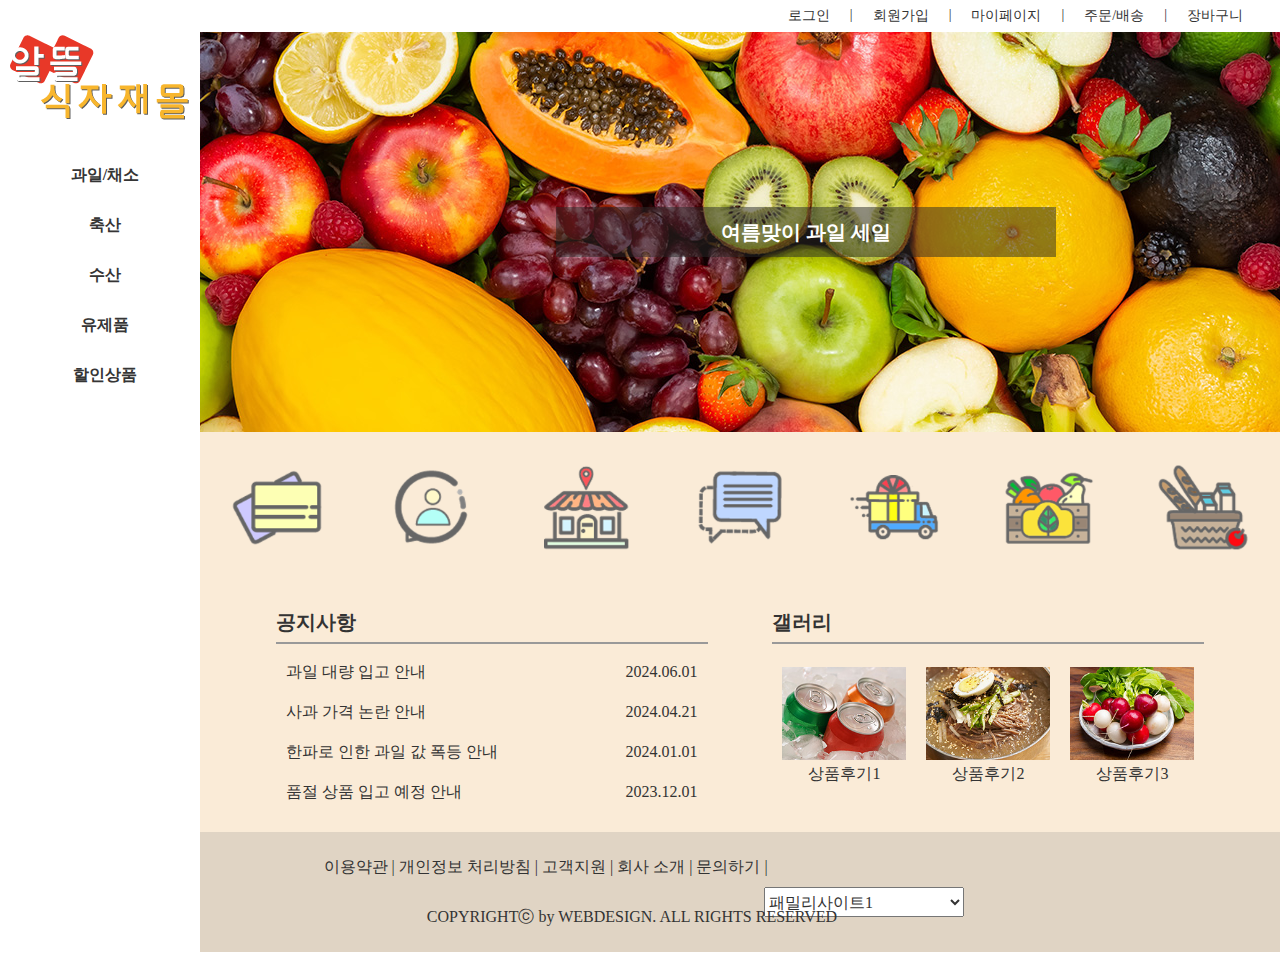
==== commit 6f3016a3: "Merge remote-tracking branch 'origin/meegu'" ====
--- a/3Team1st/food_mart/index.html
+++ b/3Team1st/food_mart/index.html
@@ -58,7 +58,7 @@
   <header>
     <div class="top">
       <div class="logo">
-        <a href="#"><img src="images/logo.png" alt="로고"></a>
+        <a href="index.html"><img src="images/logo.png" alt="로고"></a>
       </div>
       <div id="menu_bg"></div>   <!--서브메뉴 배경-->
       <nav class="menu">
@@ -293,6 +293,7 @@
       </div>
     </div>
   </footer>
+  </footer>
   <!--와이어프레임 하단 끝-->
   <script>
     function goToCart() {
--- a/3Team1st/food_mart/css/style.css
+++ b/3Team1st/food_mart/css/style.css
@@ -271,6 +271,19 @@
   float: left;
   height: 120px;
   width: 80%;     /* btmenu+copy 영역을 너비의 80%로 지정 */
+}
+.header-container {
+  float: right;
+  font-size: 14px;
+  margin : 7px;
+}
+.login-container {
+  display: flex;
+  margin-right: 30px;
+}
+
+.login-container .separator {
+  margin: 0 20px; /* 막대 사이 간격 조절 */
 }
 .btmenu {
   float: left;
